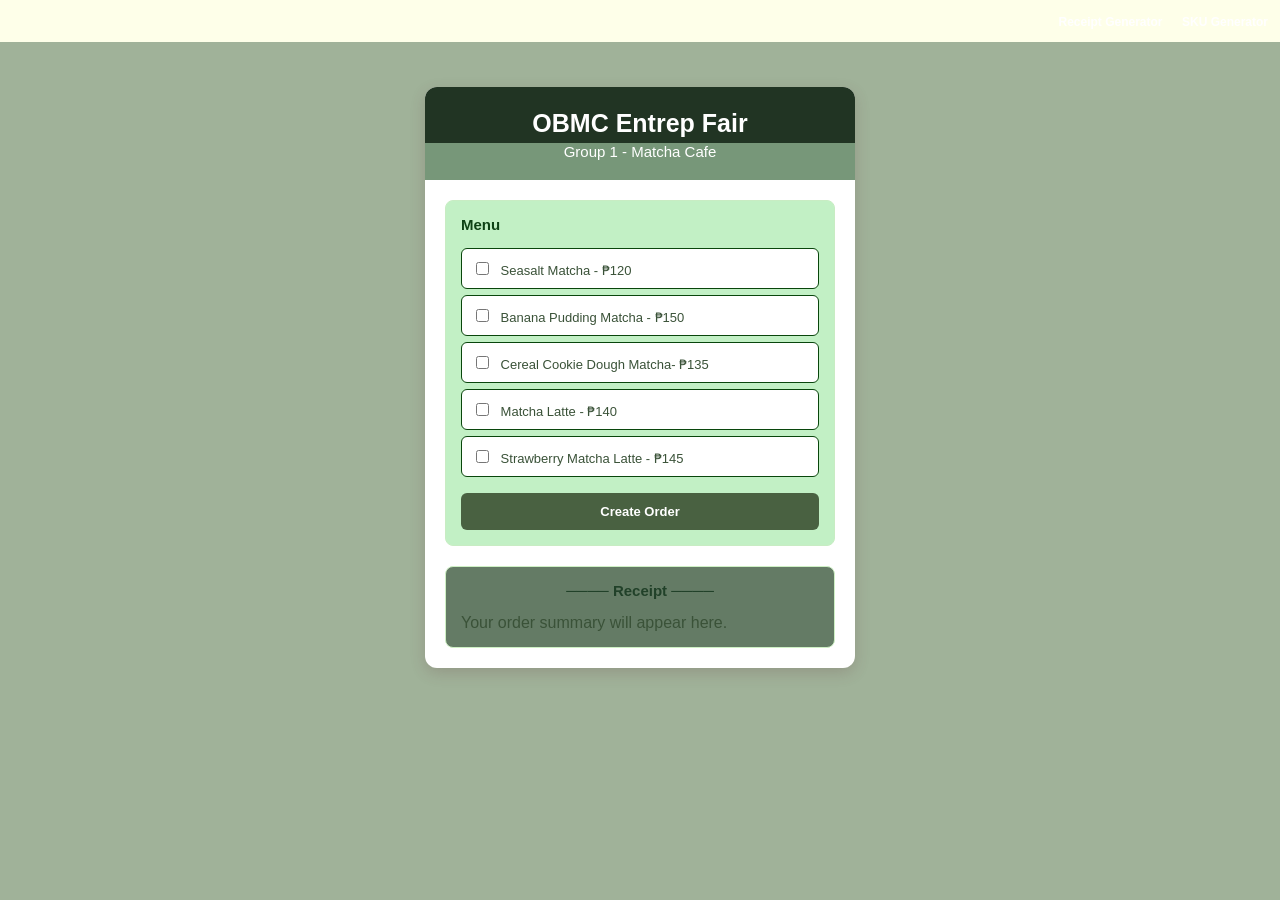
==== index.html @ 60b35dc3 "Add files via upload" ====
<!DOCTYPE html>
<html lang="en">

<head>
    <meta charset="UTF-8">
    <meta name="viewport" content="width=device-width, initial-scale=1.0">

    <title>OBMC Entrep Fair - Receipt Generator</title>

   
    <link rel="stylesheet"
          href="https://pyscript.net/releases/2025.2.2/core.css">

    <script type="module"
            src="https://pyscript.net/releases/2025.2.2/core.js">
    </script>

  
    <link rel="stylesheet" href="style.css">
</head>

<body>

    
    <nav class="navbar">
        <a href="index.html"> Receipt Generator</a>
        <a href="sku.html"> SKU Generator</a>
    </nav>


    <div class="container">

        <h1>OBMC Entrep Fair</h1>

        <h2>Group 1 - Matcha Cafe</h2>

        <div class="menu-box">

            <h3> Menu</h3>

            <label>
                <input
                    type="checkbox"
                    id="item1"
                    class="item"
                    value="120"
                >
                Seasalt Matcha - ₱120
            </label>

            <label>
                <input
                    type="checkbox"
                    id="item2"
                    class="item"
                    value="150"
                >
                 Banana Pudding Matcha - ₱150
            </label>

            <label>
                <input
                    type="checkbox"
                    id="item3"
                    class="item"
                    value="135"
                >
                 Cereal Cookie Dough Matcha- ₱135
            </label>

            <label>
                <input
                    type="checkbox"
                    id="item4"
                    class="item"
                    value="140"
                >
               Matcha Latte  - ₱140
            </label>

            <label>
                <input
                    type="checkbox"
                    id="item5"
                    class="item"
                    value="145"
                >
                Strawberry Matcha Latte - ₱145
            </label>


                
               <button py-click="create_order">Create Order</button>


        </div>


        
        <div class="receipt">

            <h3>──── Receipt ────</h3>

            <div id="show">
                Your order summary will appear here.
            </div>

        </div>


    </div>


    <script type="py" src="./main.py"></script>

</body>

</html>
---- style.css ----
* {
    box-sizing: border-box;
}

body {
    margin: 0;
    font-family: Arial, sans-serif;
    background-color: #a0b299;
    color: #3a5238;
}




.navbar {
    background-color: #feffe9;
    padding: 12px;
    text-align: right;
}

.navbar a {
    color: white;
    text-decoration: none;
    font-size: 12px;
    font-weight: bold;
    margin-left: 15px;
}

.navbar a:hover {
    text-decoration: underline;
}




.container {
    width: 90%;
    max-width: 430px;

    margin: 45px auto;

    background-color: white;

    border-radius: 12px;

    box-shadow: 0 5px 15px rgba(100, 50, 60, 0.20);

    overflow: hidden;
}




.container h1 {
    margin: 0;
    padding: 22px 20px 5px;

    text-align: center;

    background-color: #213423;

    color: white;

    font-size: 25px;
}

.container h2 {
    margin: 0;

    padding: 0 20px 20px;

    text-align: center;

    background-color: #779779;

    color: white;

    font-size: 15px;

    font-weight: normal;
}




.menu-box {
    margin: 20px;

    padding: 15px;

    background-color: #c2f0c5;

    border: 1px solid #c8ecc3;

    border-radius: 8px;
}

.menu-box h3 {
    margin-top: 0;

    color: #0e4215;

    font-size: 15px;
}




.menu-box label {
    display: block;

    padding: 10px;

    margin: 6px 0;

    background-color: white;

    border: 1px solid #09460c;

    border-radius: 6px;

    font-size: 13px;

    cursor: pointer;
}

.menu-box label:hover {
    background-color: #3d523c;
}

.menu-box input[type="checkbox"] {
    accent-color: #4f6b4a;

    margin-right: 8px;

    cursor: pointer;
}




button {
    width: 100%;

    padding: 11px;

    margin-top: 10px;

    border: none;

    border-radius: 6px;

    background-color: #496141;

    color: white;

    font-size: 13px;

    font-weight: bold;

    cursor: pointer;
}

button:hover {
    background-color: #b6f7aa;
}




.receipt {
    margin: 20px;

    padding: 15px;

    background-color: #647b65;

    border: 1px solid #cef0c4;

    border-radius: 8px;
}

.receipt h3 {
    margin-top: 0;

    color: #214129;

    font-size: 15px;

    text-align: center;
}

.receipt p {
    font-size: 13px;
}

.receipt strong {
    color: #2e5726;
}



.form-box {
    margin: 20px;

    padding: 15px;

    background-color: #bce7c2;

    border: 1px solid #c4f0c7;

    border-radius: 8px;
}

.form-box h3 {
    margin-top: 0;

    color: #6c9660;

    font-size: 15px;
}




.form-box label {
    display: block;

    margin-top: 12px;

    margin-bottom: 5px;

    font-size: 12px;

    font-weight: bold;

    color: #123519;
}




select {
    width: 100%;

    padding: 9px;

    border: 1px solid #466d51;

    border-radius: 6px;

    background-color: white;

    color: #253d21;

    font-size: 13px;

    outline: none;
}

select:focus {
    border-color: #4d6e4c;
}




input[type="number"] {
    width: 100%;

    padding: 9px;

    border: 1px solid #25522f;

    border-radius: 6px;

    background-color: white;

    color: #4a3038;

    font-size: 13px;

    outline: none;
}

input[type="number"]:focus {
    border-color: #c57b93;
}




.result-box {
    margin: 20px;

    padding: 15px;

    background-color: #b2e0bc;

    border: 1px dashed #cdefca;

    border-radius: 8px;

    text-align: center;
}

.result-box h3 {
    margin-top: 0;

    color: #abddaa;

    font-size: 15px;
}

#sku_output {
    padding: 12px;

    color: #3f5539;

    font-size: 20px;

    font-weight: bold;

    letter-spacing: 1px;

    word-break: break-word;
}
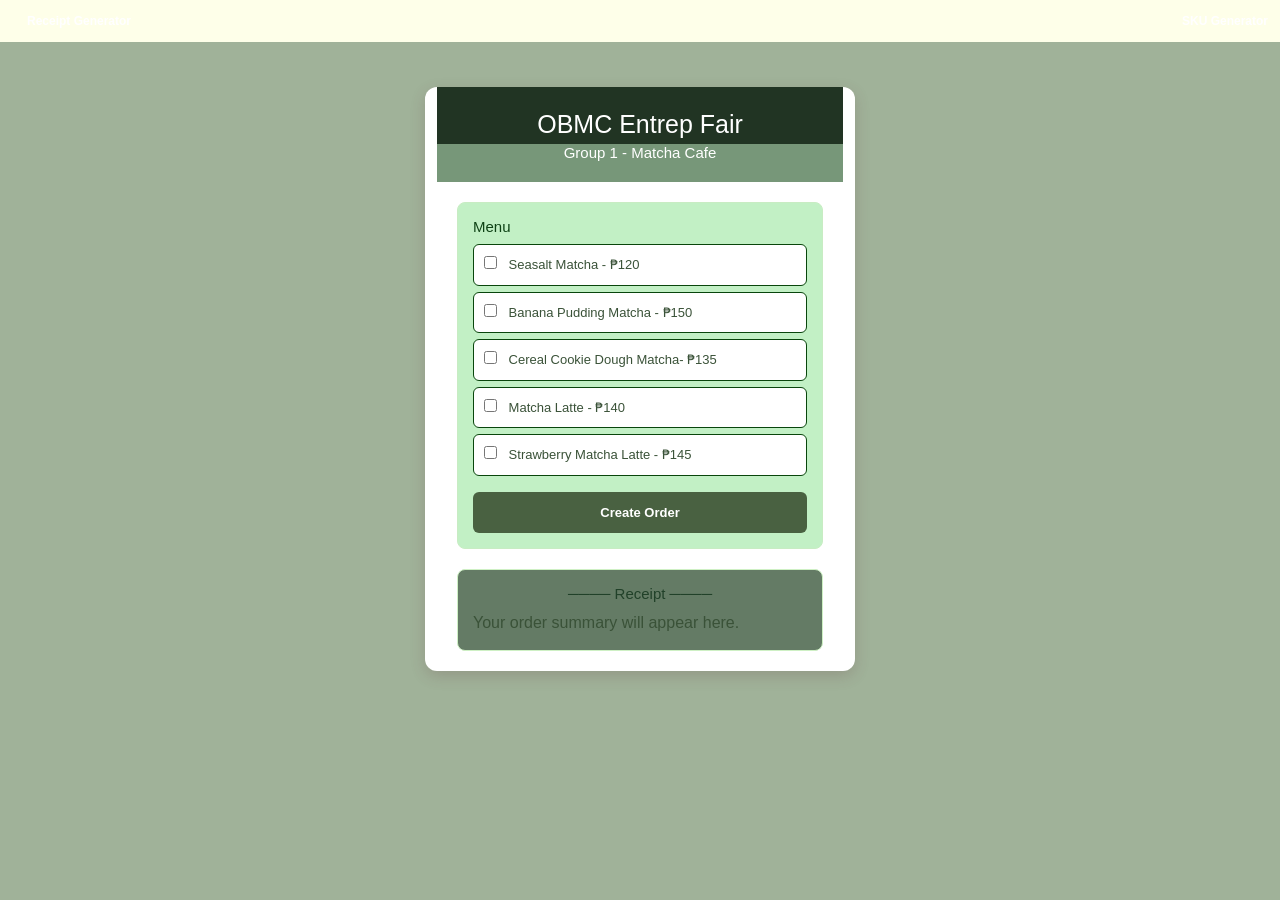
==== commit df2dc49f: "Add Bootstrap CSS and JS to index.html" ====
--- a/index.html
+++ b/index.html
@@ -14,12 +14,15 @@
     <script type="module"
             src="https://pyscript.net/releases/2025.2.2/core.js">
     </script>
+    <link href="https://cdn.jsdelivr.net/npm/bootstrap@5.3.8/dist/css/bootstrap.min.css" rel="stylesheet">
+
 
   
     <link rel="stylesheet" href="style.css">
 </head>
 
 <body>
+<script src="https://cdn.jsdelivr.net/npm/bootstrap@5.3.8/dist/js/bootstrap.bundle.min.js"></script>
 
     
     <nav class="navbar">
@@ -115,4 +118,4 @@
 
 </body>
 
-</html>+</html>
